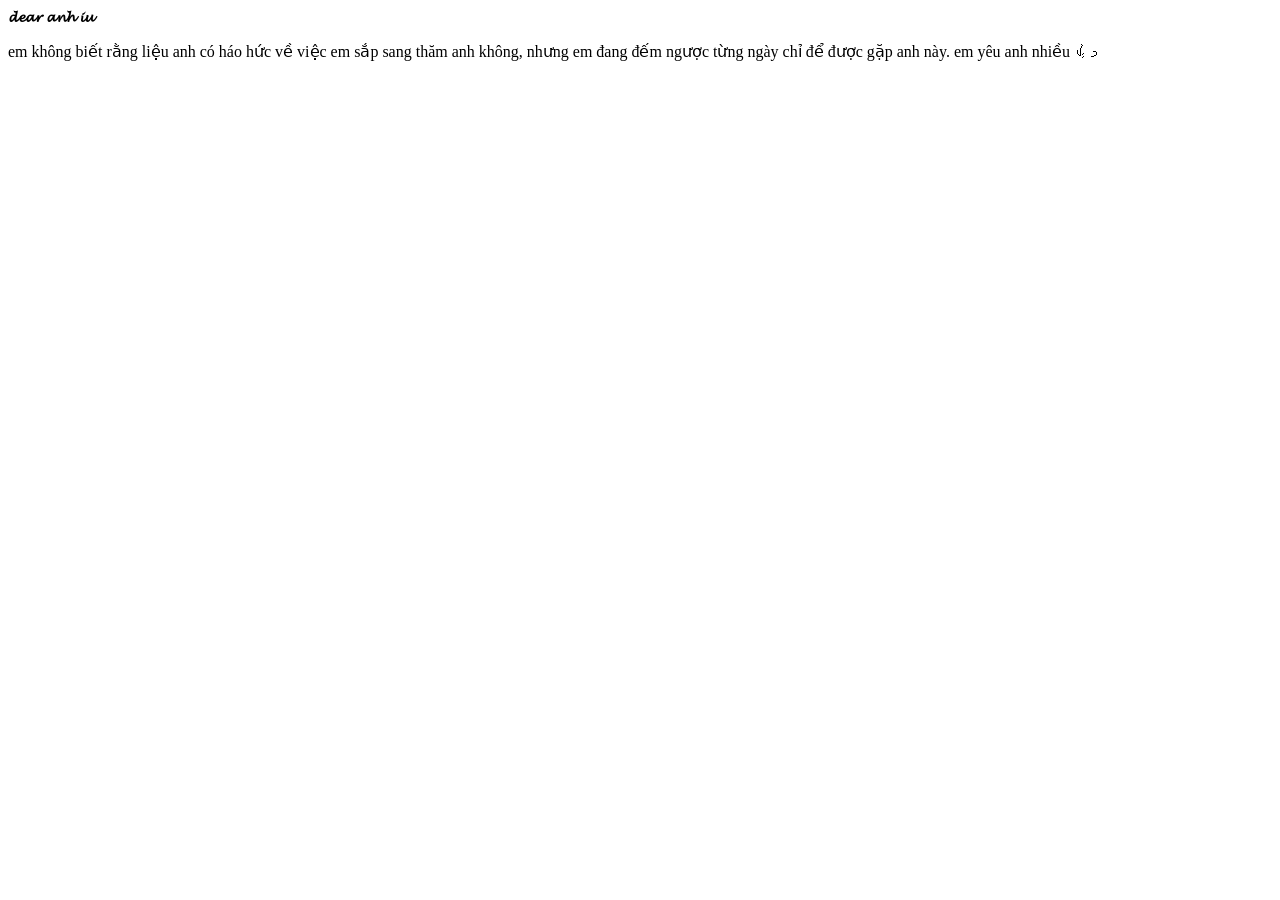
==== index-2.html @ 90d69fc7 "Add files via upload" ====
<!DOCTYPE html>
<html lang="en">
<head>
    <meta charset="UTF-8">
    <meta http-equiv="X-UA-Compatible" content="IE=edge">
    <meta name="viewport" content="width=device-width, initial-scale=1.0">
    <title>CSS Envelope + Letter (Open/Close on Click)</title>
    <link rel="stylesheet" href="./style.css">
</head>
<body>
    <div class="container">
        <div class="envelope-wrapper">
            <div class="envelope">
                <div class="letter">
                    <div class="text">
                        <strong>𝓭𝓮𝓪𝓻 𝓪𝓷𝓱 𝓲𝓾</strong>
                        <p>
                            em không biết rằng liệu anh có háo hức về việc em sắp sang thăm anh không, 
                            nhưng em đang đếm ngược từng ngày chỉ để được gặp anh này.
                            em yêu anh nhiều ᡣ𐭩 
                        </p>
                    </div>
                </div>
            </div>
            <div class="heart"></div>
        </div>
    </div>
    <script>
        const envelope = document.querySelector('.envelope-wrapper');
        envelope.addEventListener('click', () => {
            envelope.classList.toggle('flap');
        });
    </script>
    <script>
    function createHeart() {
        const heart = document.createElement("div");
        heart.classList.add("heart");

        // Randomize position and animation duration
        heart.style.left = Math.random() * 100 + "vw";
        heart.style.animationDuration = Math.random() * 3 + 2 + "s";

        document.body.appendChild(heart);

        // Remove heart after animation ends
        setTimeout(() => {
            heart.remove();
        }, 5000);
    }

    // Generate hearts every 500ms
    setInterval(createHeart, 500);
</script>
</body>
</html>
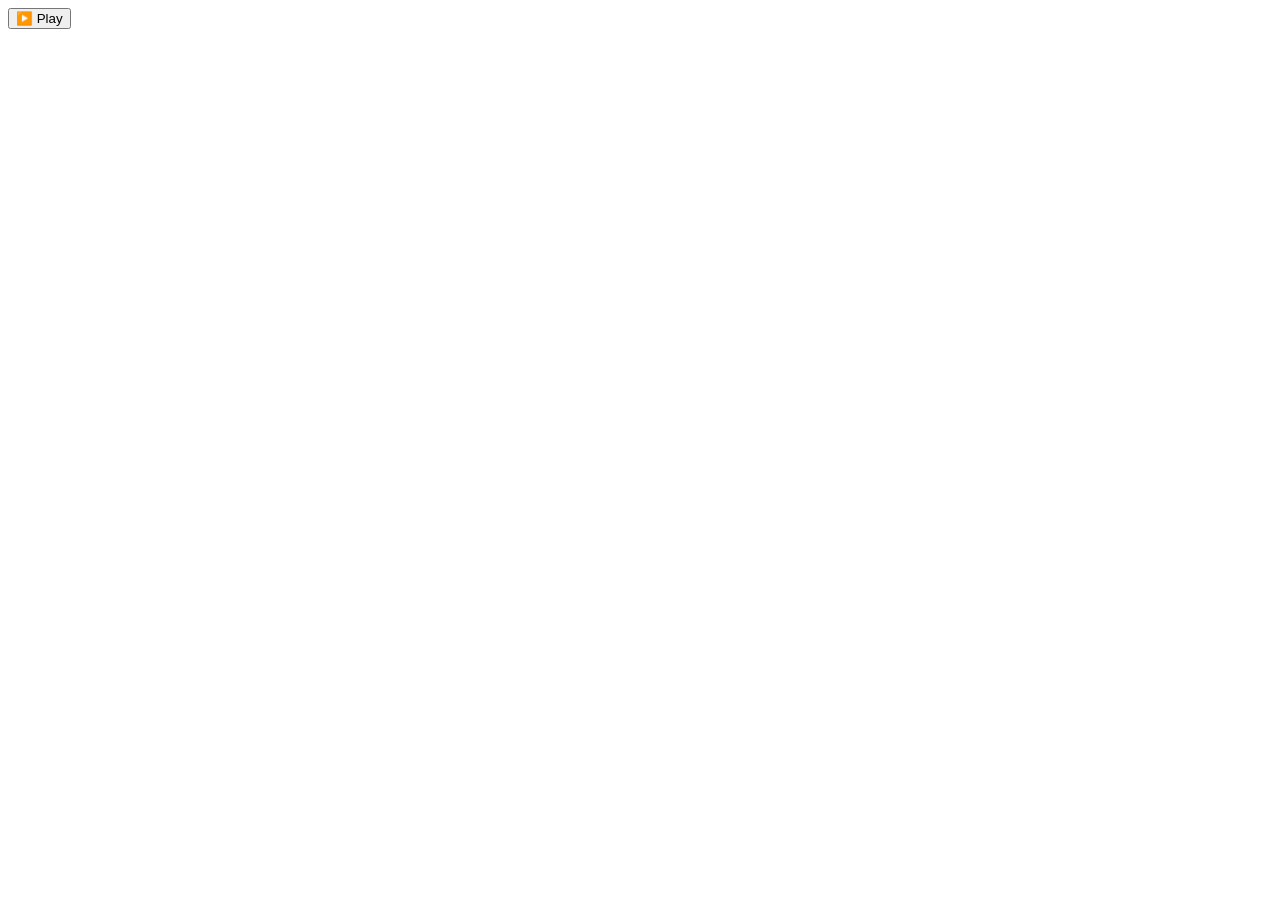
==== commit 49deaf72: "Update index.html" ====
--- a/index-2.html
+++ b/index-2.html
@@ -2,54 +2,19 @@
 <html lang="en">
 <head>
     <meta charset="UTF-8">
-    <meta http-equiv="X-UA-Compatible" content="IE=edge">
     <meta name="viewport" content="width=device-width, initial-scale=1.0">
-    <title>CSS Envelope + Letter (Open/Close on Click)</title>
-    <link rel="stylesheet" href="./style.css">
+    <title>CD Player</title>
+    <link rel="stylesheet" href="style.css">
 </head>
 <body>
-    <div class="container">
-        <div class="envelope-wrapper">
-            <div class="envelope">
-                <div class="letter">
-                    <div class="text">
-                        <strong>𝓭𝓮𝓪𝓻 𝓪𝓷𝓱 𝓲𝓾</strong>
-                        <p>
-                            em không biết rằng liệu anh có háo hức về việc em sắp sang thăm anh không, 
-                            nhưng em đang đếm ngược từng ngày chỉ để được gặp anh này.
-                            em yêu anh nhiều ᡣ𐭩 
-                        </p>
-                    </div>
-                </div>
-            </div>
-            <div class="heart"></div>
-        </div>
+
+    <div class="cd-player">
+        <div class="cd" id="cd"></div>
+        <audio id="audio" src="music.mp3"></audio>
+        <button id="playPauseBtn">▶️ Play</button>
     </div>
-    <script>
-        const envelope = document.querySelector('.envelope-wrapper');
-        envelope.addEventListener('click', () => {
-            envelope.classList.toggle('flap');
-        });
-    </script>
-    <script>
-    function createHeart() {
-        const heart = document.createElement("div");
-        heart.classList.add("heart");
 
-        // Randomize position and animation duration
-        heart.style.left = Math.random() * 100 + "vw";
-        heart.style.animationDuration = Math.random() * 3 + 2 + "s";
+    <script src="script.js"></script>
 
-        document.body.appendChild(heart);
-
-        // Remove heart after animation ends
-        setTimeout(() => {
-            heart.remove();
-        }, 5000);
-    }
-
-    // Generate hearts every 500ms
-    setInterval(createHeart, 500);
-</script>
 </body>
 </html>
